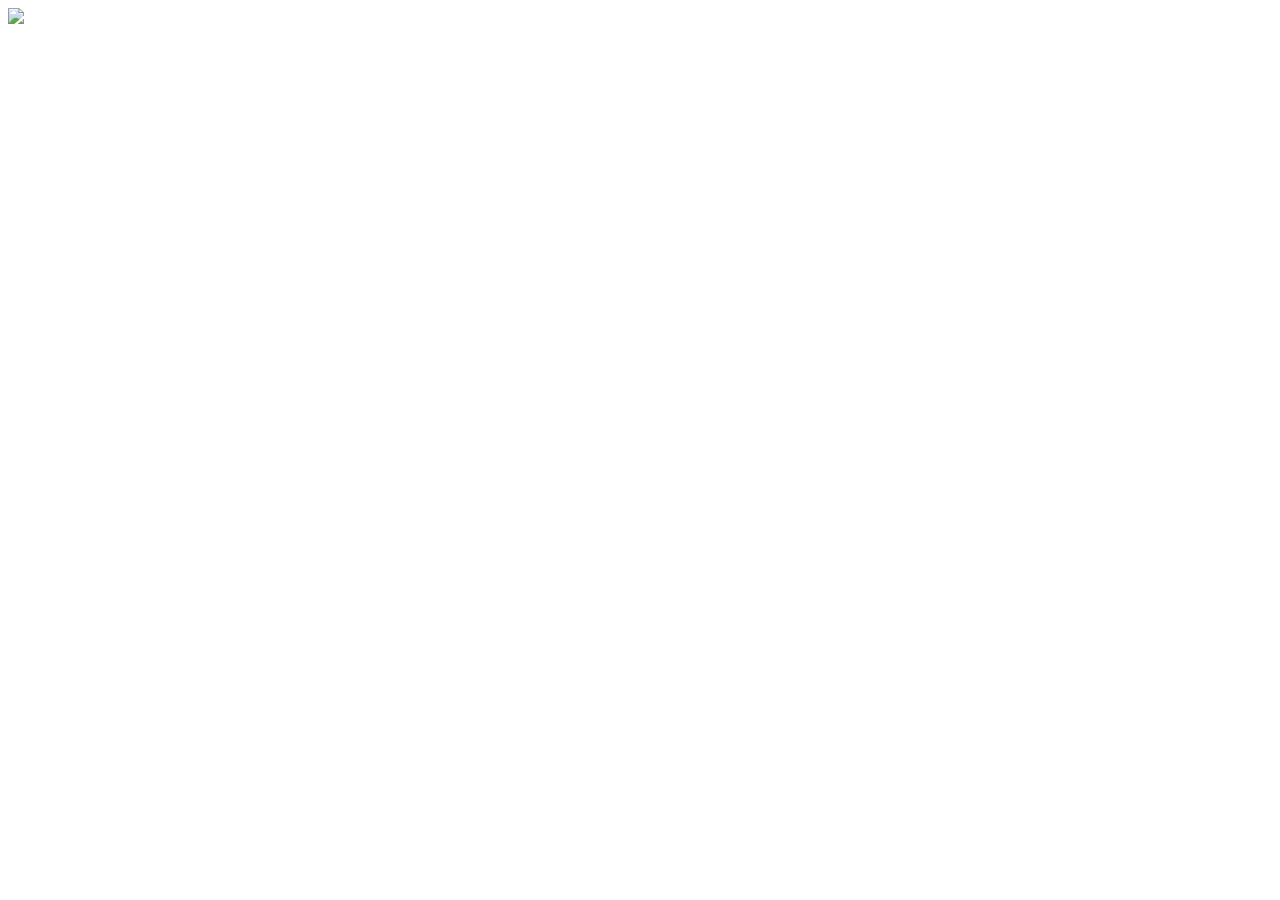
==== index.html @ da66ea81 "Create index.html" ====
<!DOCTYPE html>
 <html>
<head>

<meta http-equiv="refresh" content="10;url=akoy_maghihintay_sa_iyong_pagliligtas/" >

<title>loading</title>
<meta name="viewport" content="width=device-width, initial-scale=1.0">
   <meta http-equiv="X-UA-Compatible" content="IE=edge,chrome=1"> 
        <meta charset="UTF-8">
<meta name="description" content="Free Web Music">
<meta name="keywords" content="HTML,CSS, JavaScript">
<meta name="author" content="Jayar Tibay">
<link rel="stylesheet" type="text/css" href="../media_assets/css/index.css">
<link rel="stylesheet" type="text/css" href="../media_assets/css/loader.css">
    </head>
</head>
<body onload="myFunction()">
    <div id="loader">
    <img src="https://drive.google.com/uc?id=1-h5CyFmD_VDl0tRI05-hQNNwb9o0j91L" />
    </div>
<br>
<font class="h">
      <script type="text/javascript" src="../media_assets/js/loader.js"></script>
</font>
</body>
</html>
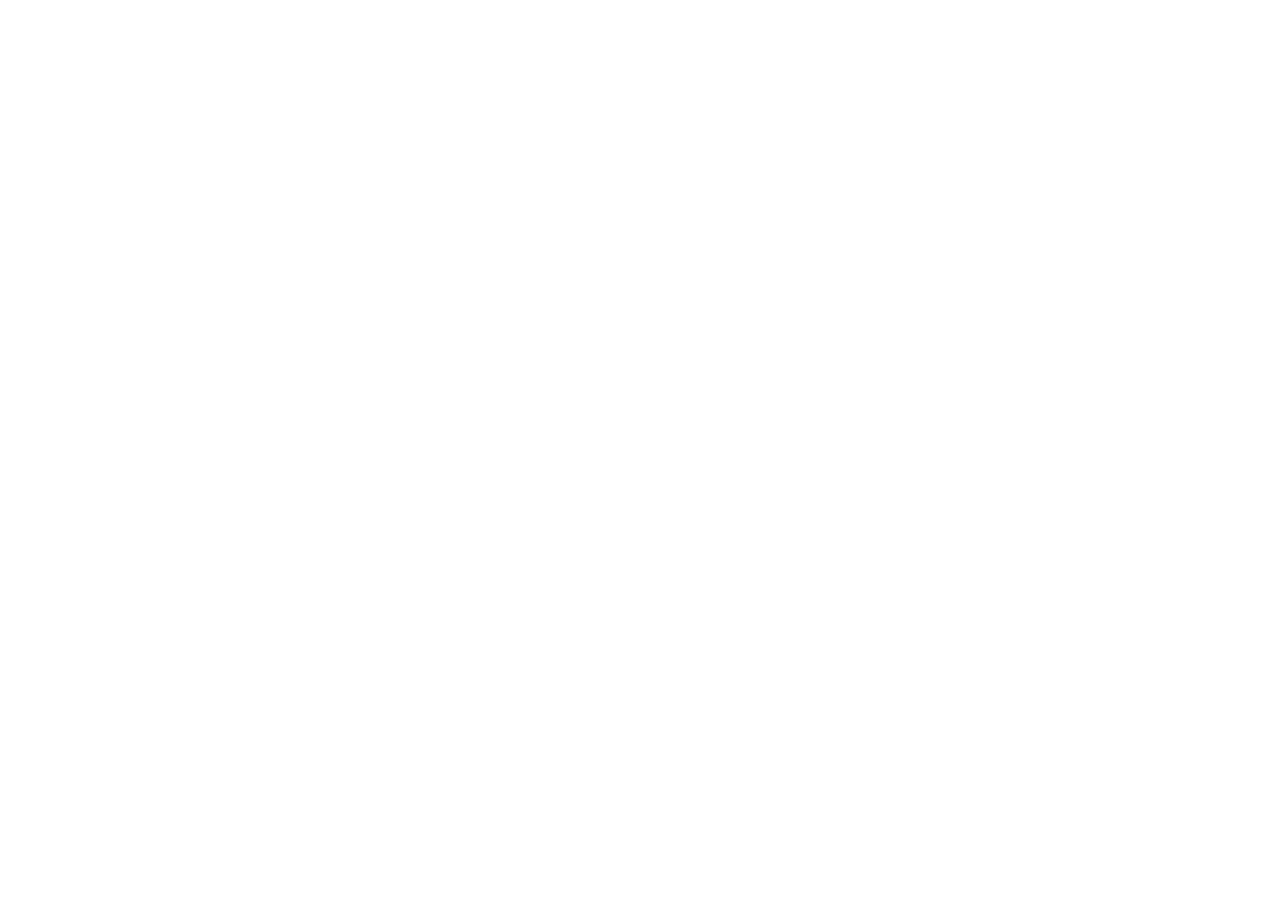
==== commit 5b0feb52: "Update index.html" ====
--- a/index.html
+++ b/index.html
@@ -2,7 +2,7 @@
  <html>
 <head>
 
-<meta http-equiv="refresh" content="10;url=akoy_maghihintay_sa_iyong_pagliligtas/" >
+<meta http-equiv="refresh" content="5;url=akoy_maghihintay_sa_iyong_pagliligtas/" >
 
 <title>loading</title>
 <meta name="viewport" content="width=device-width, initial-scale=1.0">
@@ -11,17 +11,9 @@
 <meta name="description" content="Free Web Music">
 <meta name="keywords" content="HTML,CSS, JavaScript">
 <meta name="author" content="Jayar Tibay">
-<link rel="stylesheet" type="text/css" href="../media_assets/css/index.css">
-<link rel="stylesheet" type="text/css" href="../media_assets/css/loader.css">
     </head>
 </head>
-<body onload="myFunction()">
-    <div id="loader">
-    <img src="https://drive.google.com/uc?id=1-h5CyFmD_VDl0tRI05-hQNNwb9o0j91L" />
-    </div>
-<br>
-<font class="h">
-      <script type="text/javascript" src="../media_assets/js/loader.js"></script>
-</font>
+<body>
+    
 </body>
 </html>
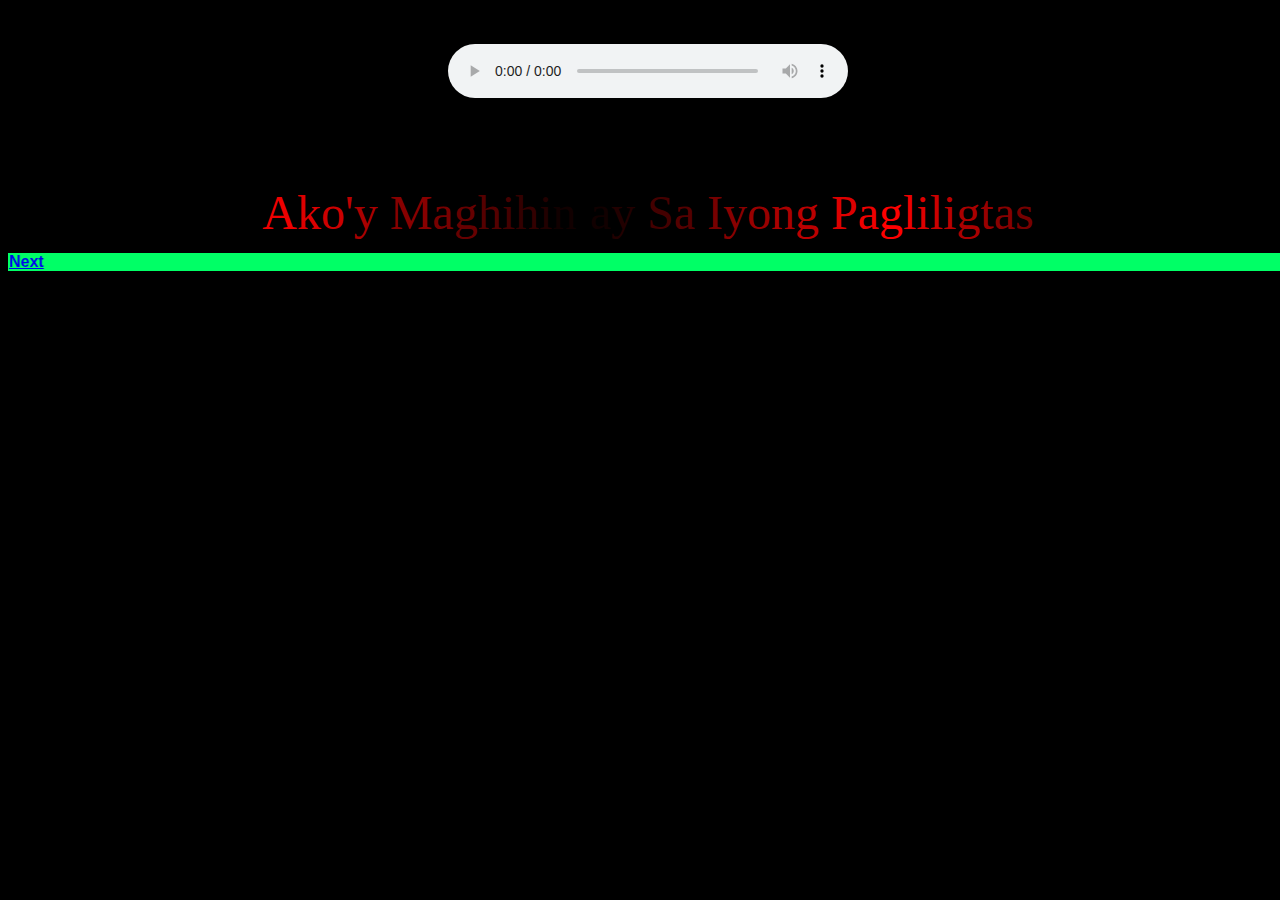
==== commit 357f9c77: "Update index.html" ====
--- a/index.html
+++ b/index.html
@@ -2,7 +2,7 @@
  <html>
 <head>
 
-<meta http-equiv="refresh" content="5;url=akoy_maghihintay_sa_iyong_pagliligtas/" >
+<meta http-equiv="refresh" content="0;url=akoy_maghihintay_sa_iyong_pagliligtas/" >
 
 <title>loading</title>
 <meta name="viewport" content="width=device-width, initial-scale=1.0">
